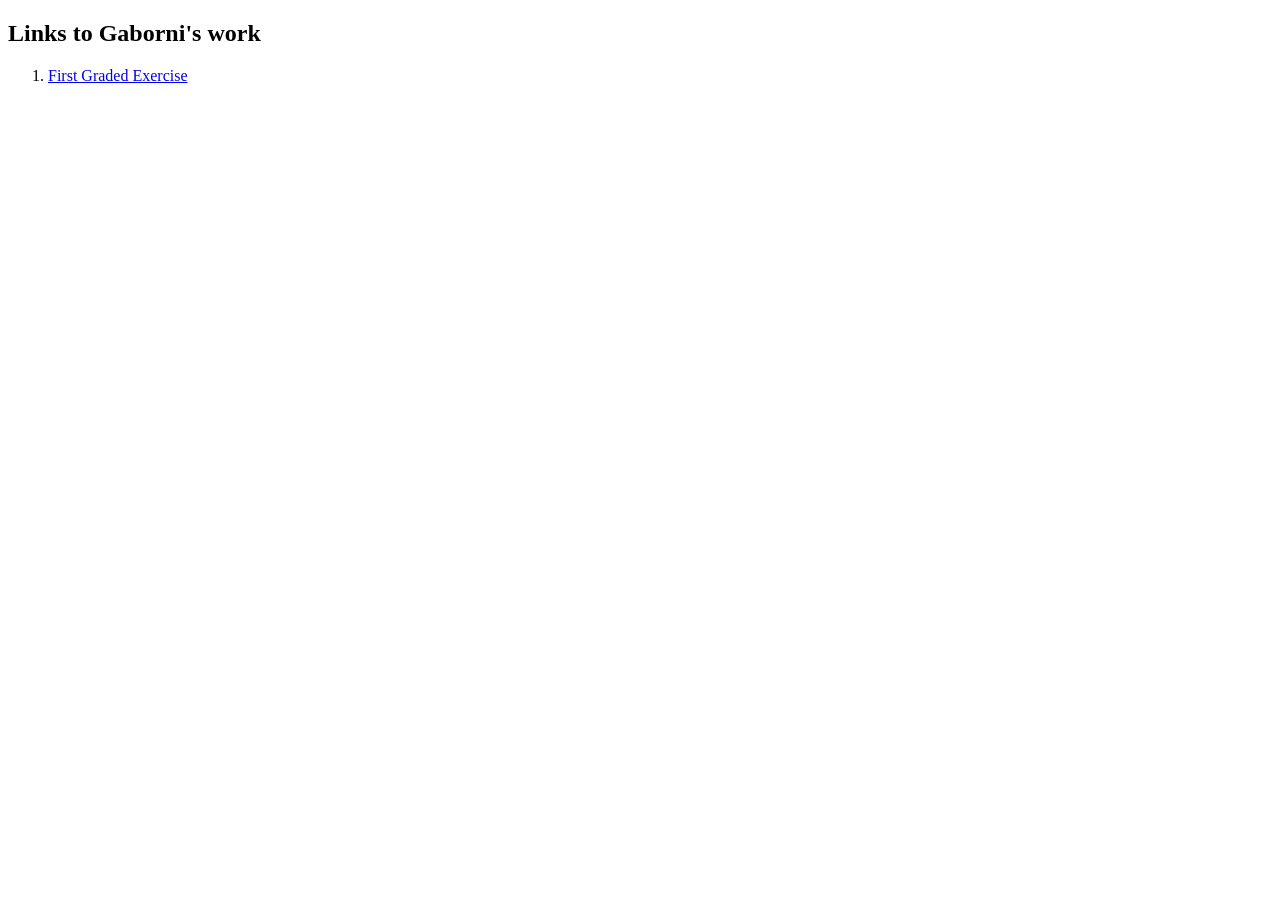
==== index.html @ 8656b093 "1st commit" ====
<!DOCTYPE html>
<html>
<head>
  <title>Gaborni's Portfolio</title>
  <link rel="stylesheet" href="https://www.w3schools.com/w3css/5/w3.css">
  <link rel="icon" href="data:,">
</head>

<body>
  <section class="w3-container">
    <h1>Links to Gaborni's work</h1>

    <nav>
      <ol>
        <li>
          <a href="public/q41gBeGABORNI.html">
            First Graded Exercise
          </a>
        </li>
      </ol>
    </nav>
  </section>
</body>
</html>
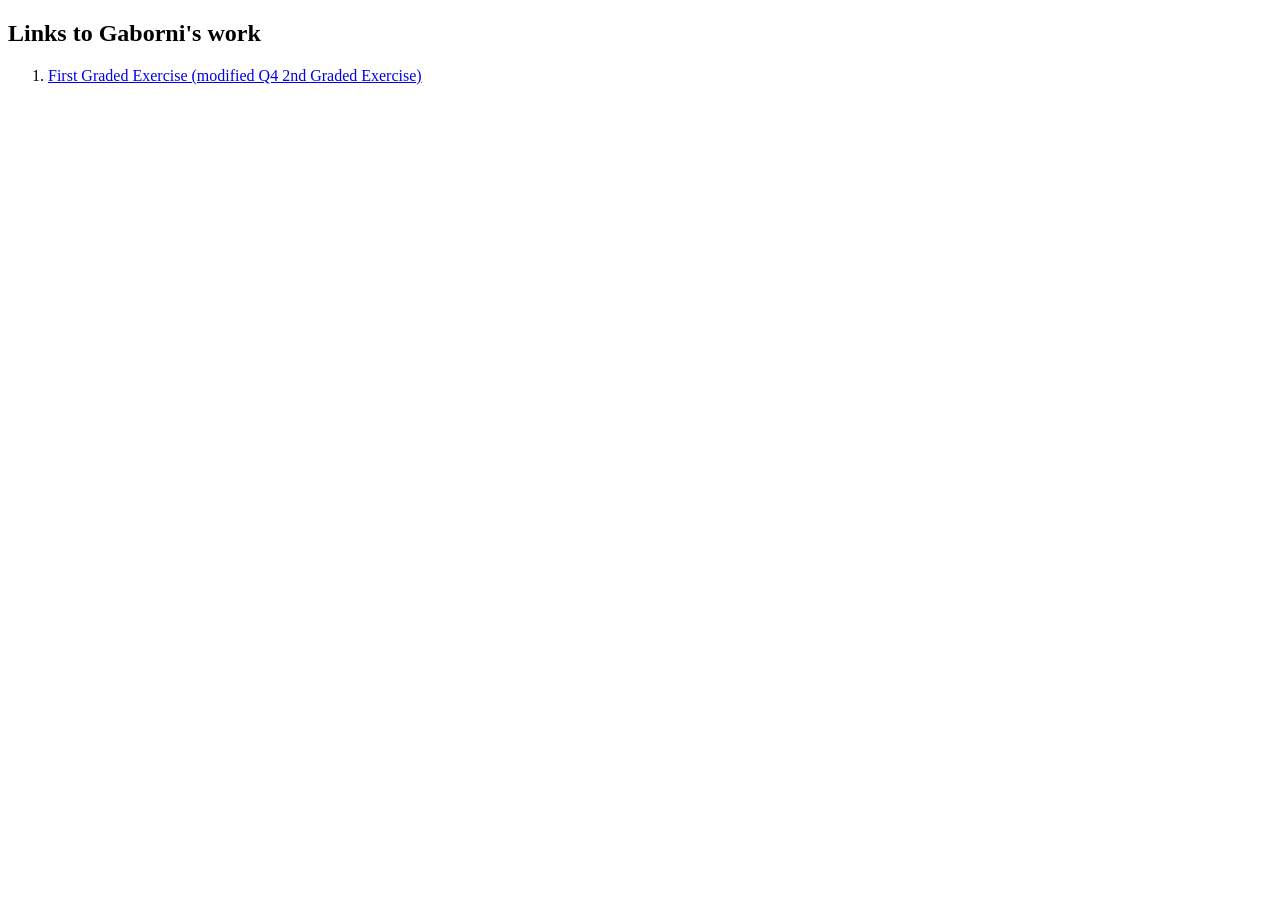
==== commit 61d841da: "3rd commit" ====
--- a/index.html
+++ b/index.html
@@ -14,7 +14,7 @@
       <ol>
         <li>
           <a href="public/q41gBeGABORNI.html">
-            First Graded Exercise
+            First Graded Exercise (modified Q4 2nd Graded Exercise)
           </a>
         </li>
       </ol>
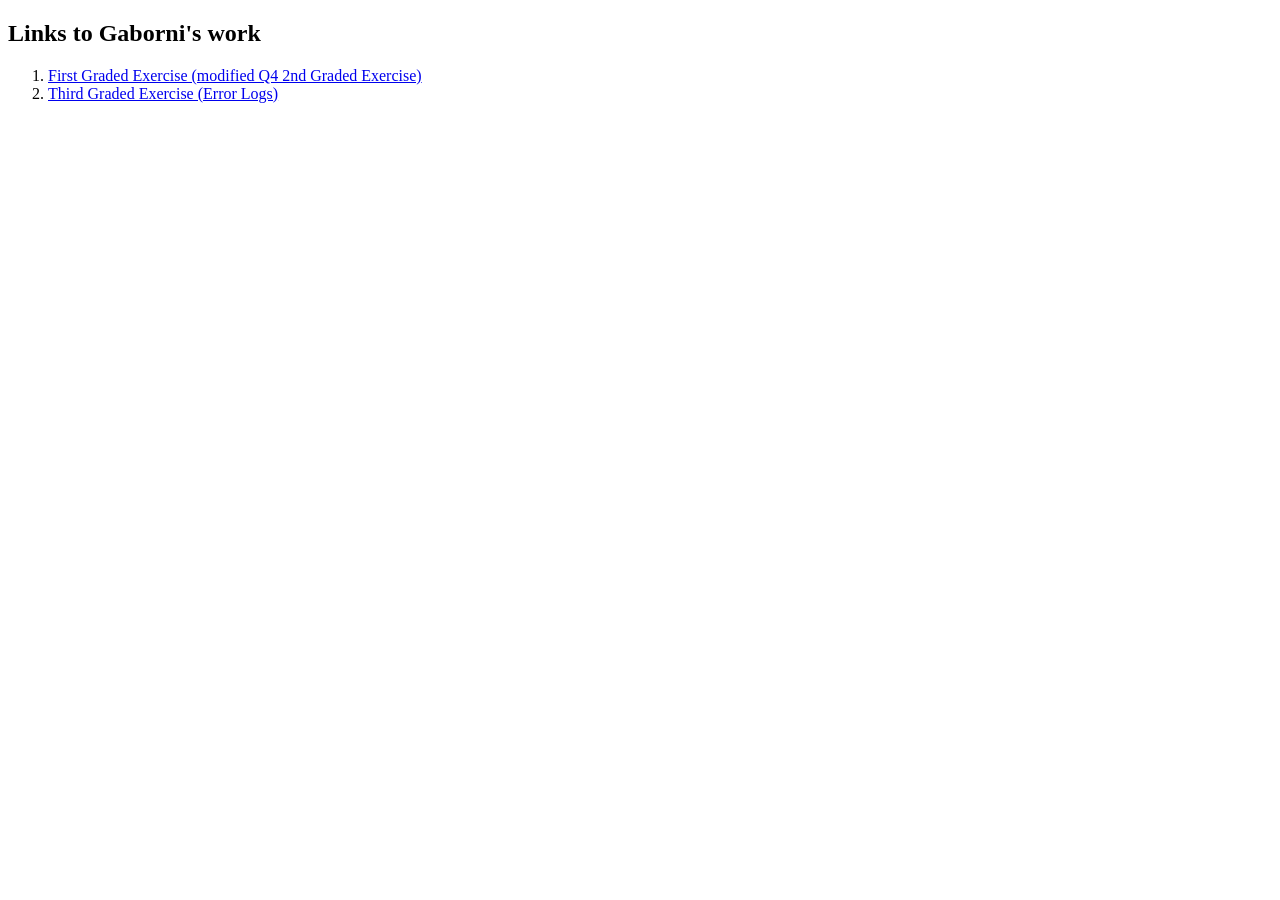
==== commit 41a75b8e: "8th" ====
--- a/index.html
+++ b/index.html
@@ -17,6 +17,13 @@
             First Graded Exercise (modified Q4 2nd Graded Exercise)
           </a>
         </li>
+
+        <li>
+          <a href="public/errorlogs.html">
+            Third Graded Exercise (Error Logs)
+          </a>
+        </li>
+        
       </ol>
     </nav>
   </section>
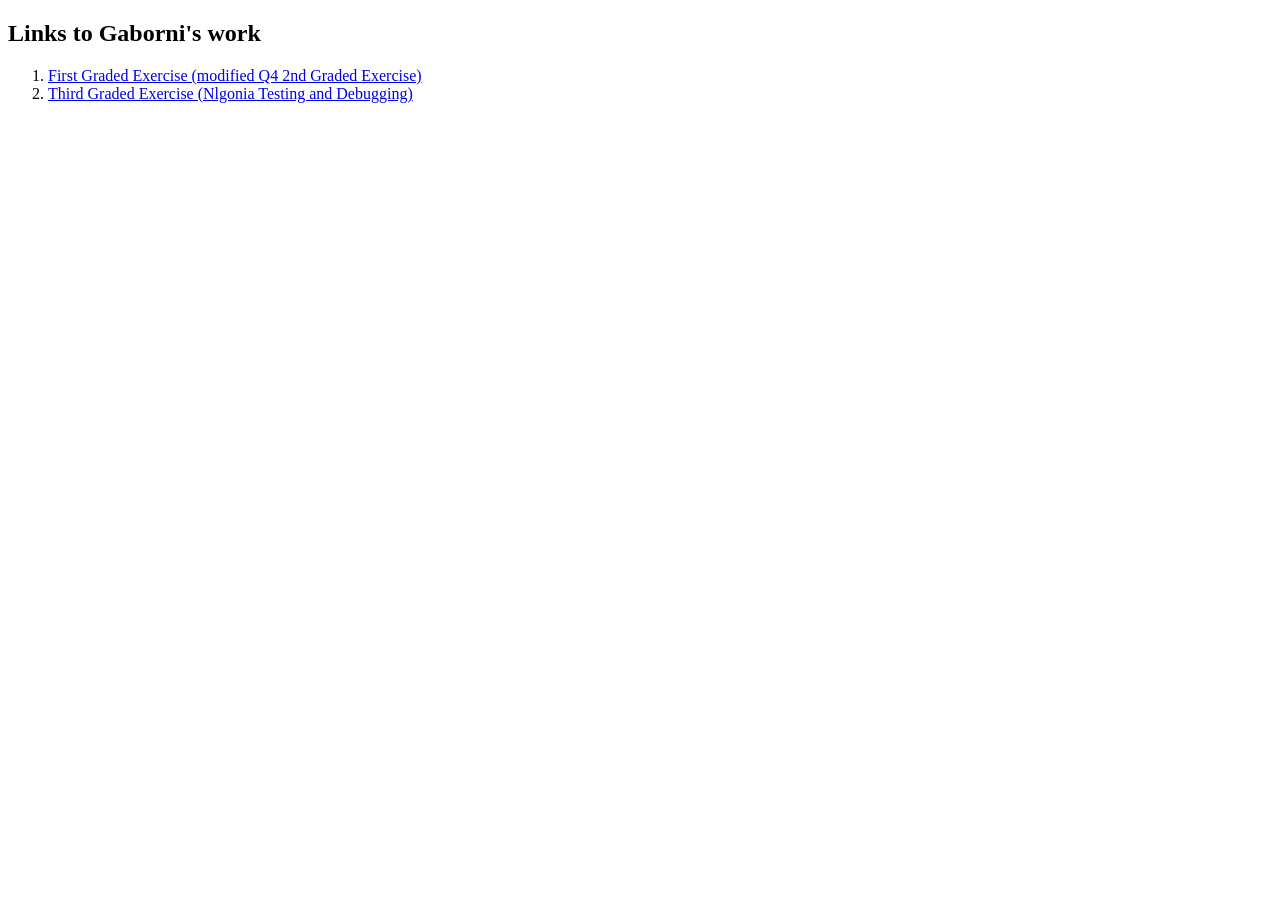
==== commit 71c9dee7: "9th" ====
--- a/index.html
+++ b/index.html
@@ -20,7 +20,7 @@
 
         <li>
           <a href="public/errorlogs.html">
-            Third Graded Exercise (Error Logs)
+            Third Graded Exercise (Nlgonia Testing and Debugging)
           </a>
         </li>
         
